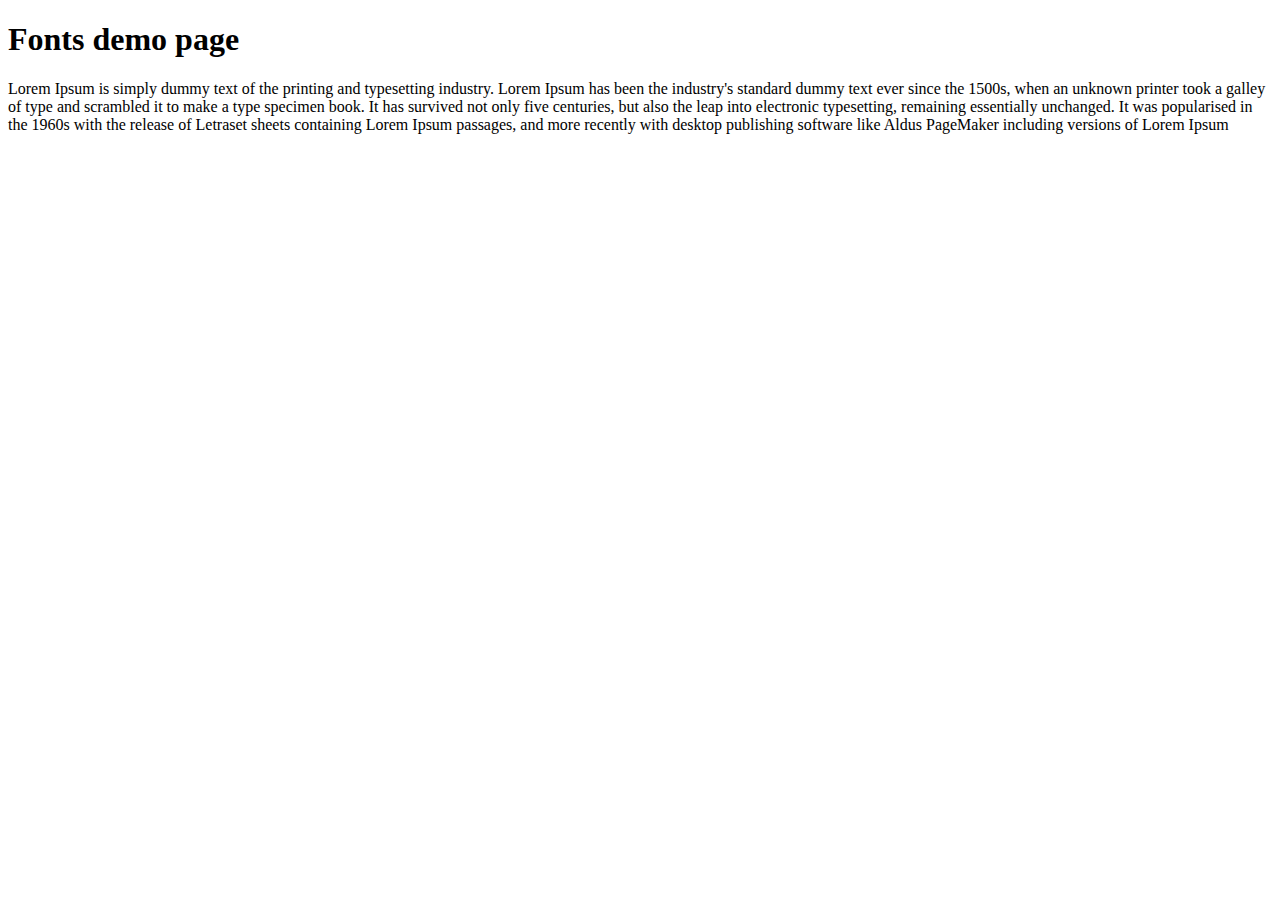
==== fonts.html @ 71153dca "Initial commit" ====
<!DOCTYPE html>
<html>
  <head>
    <meta charset="utf-8">
    <title>Fonts</title>
    <link rel="stylesheet" href="styles.css">
  </head>
  <body>
    <h1>Fonts demo page</h1>

    <p>
      Lorem Ipsum is simply dummy text of the printing and typesetting
      industry. Lorem Ipsum has been the industry's standard
      dummy text ever since the 1500s, when an unknown printer
      took a galley of type and scrambled it to make a type
      specimen book. It has survived not only five centuries,
      but also the leap into electronic typesetting, remaining
      essentially unchanged. It was popularised in the 1960s
      with the release of Letraset sheets containing Lorem
      Ipsum passages, and more recently with desktop publishing
      software like Aldus PageMaker including versions of Lorem
      Ipsum
    </p>
  </body>
</html>
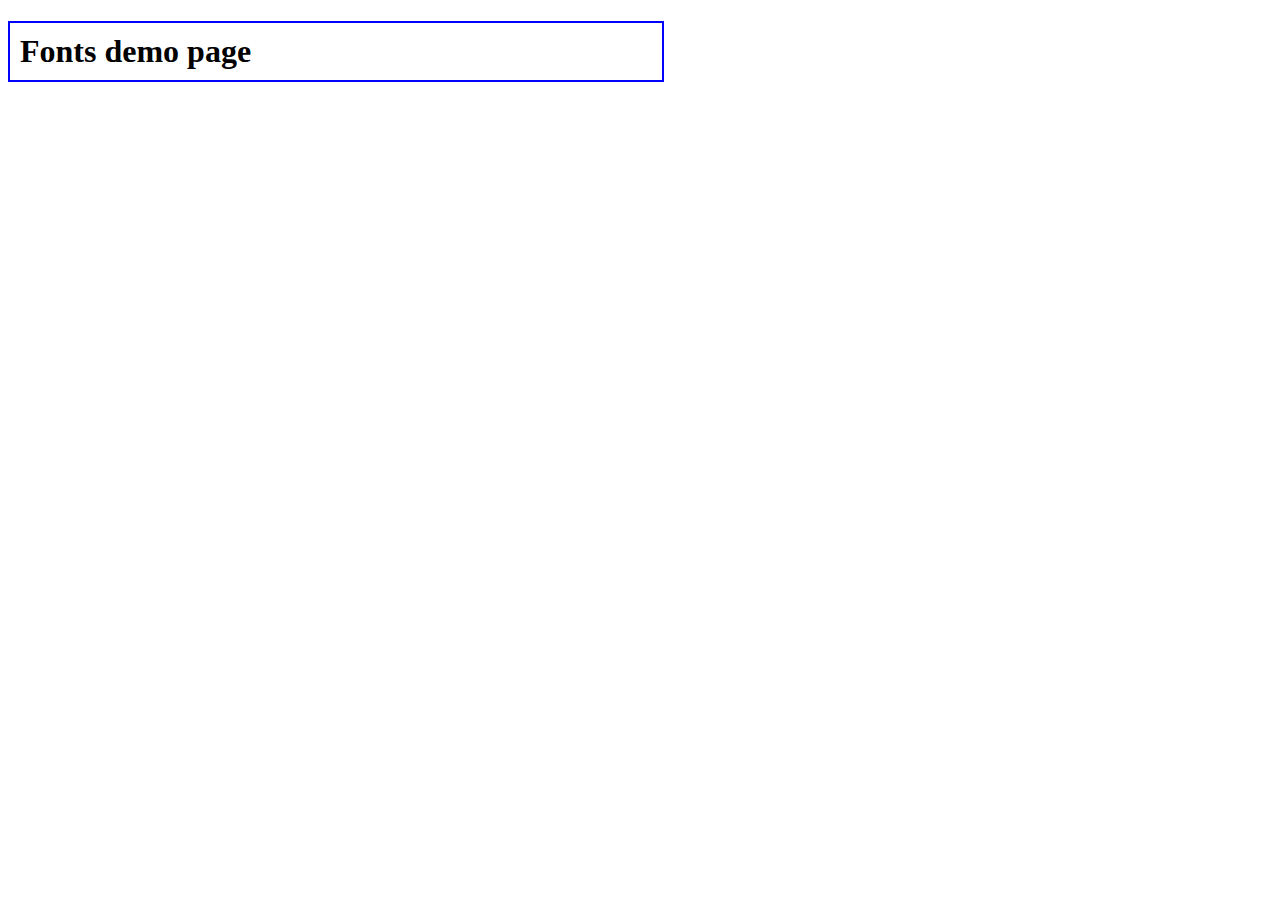
==== commit d80676ae: "created a new folder for css files" ====
--- a/fonts.html
+++ b/fonts.html
@@ -2,24 +2,30 @@
 <html>
   <head>
     <meta charset="utf-8">
-    <title>Fonts</title>
-    <link rel="stylesheet" href="styles.css">
+    <title>TTT board</title>
+    <link rel="stylesheet" href="stylesheets/fonts.css">
   </head>
   <body>
     <h1>Fonts demo page</h1>
 
-    <p>
-      Lorem Ipsum is simply dummy text of the printing and typesetting
-      industry. Lorem Ipsum has been the industry's standard
-      dummy text ever since the 1500s, when an unknown printer
-      took a galley of type and scrambled it to make a type
-      specimen book. It has survived not only five centuries,
-      but also the leap into electronic typesetting, remaining
-      essentially unchanged. It was popularised in the 1960s
-      with the release of Letraset sheets containing Lorem
-      Ipsum passages, and more recently with desktop publishing
-      software like Aldus PageMaker including versions of Lorem
-      Ipsum
-    </p>
+    <table>
+      <tr>
+        <td></td>
+        <td></td>
+        <td></td>
+      </tr>
+
+      <tr>
+        <td></td>
+        <td></td>
+        <td></td>
+      </tr>
+
+      <tr>
+        <td></td>
+        <td></td>
+        <td></td>
+      </tr>
+    </table>
   </body>
-</html> 
+</html>
--- a/stylesheets/fonts.css
+++ b/stylesheets/fonts.css
@@ -0,0 +1,9 @@
+h1 {
+  width: 50%;
+}
+
+h1{
+  border: 2px solid blue;
+
+  padding: 10px;
+}
